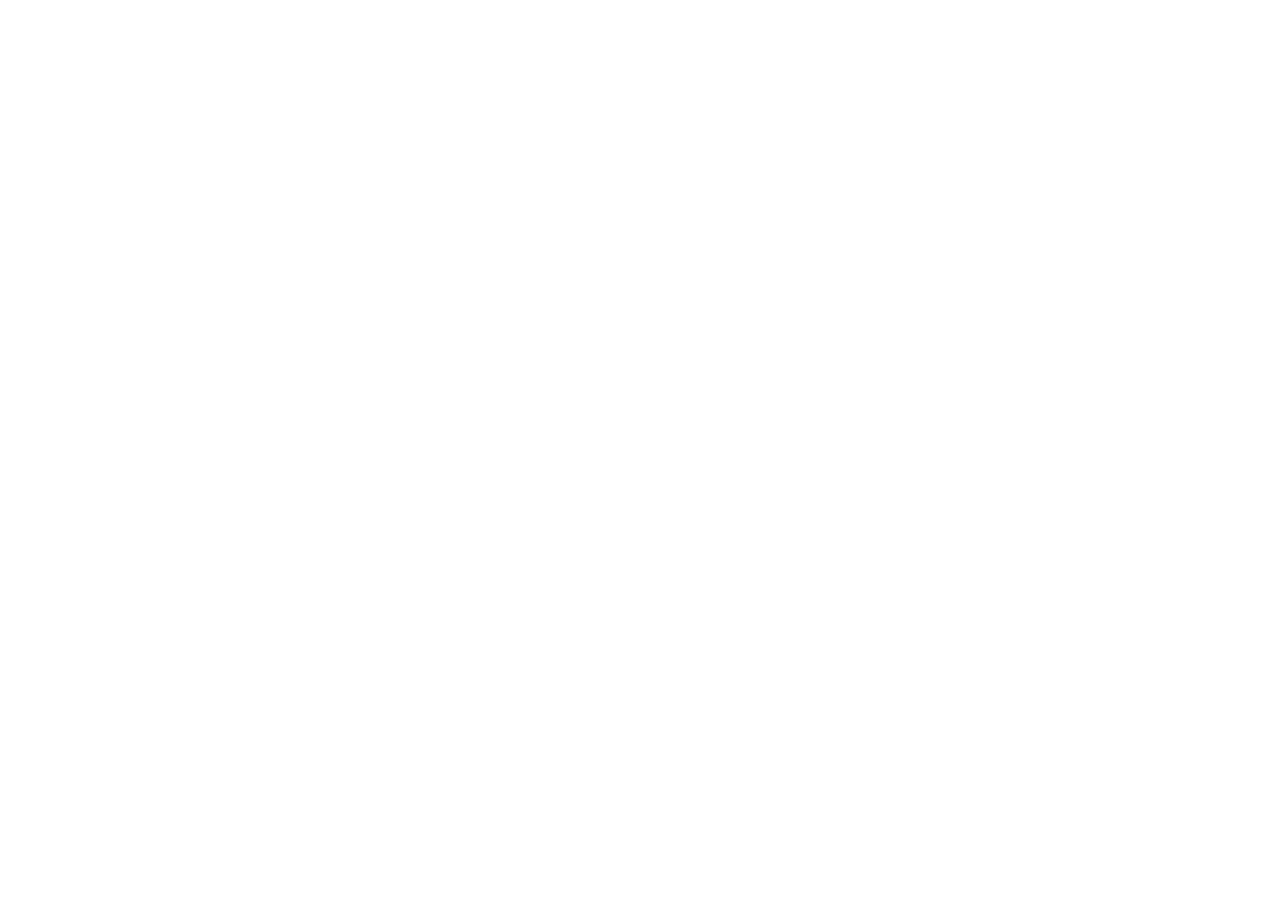
==== index.html @ 526981e3 "initial commit" ====
<!DOCTYPE html>

<!--
  Google HTML5 slide template

  Authors: Luke Mahé (code)
           Marcin Wichary (code and design)
           
           Dominic Mazzoni (browser compatibility)
           Charles Chen (ChromeVox support)

  URL: http://code.google.com/p/html5slides/
-->

<html>
  <head>
    <title>Presentation</title>

    <meta charset='utf-8'>
    <script
      src='http://html5slides.googlecode.com/svn/trunk/slides.js'></script>
      <script src="http://code.jquery.com/jquery-1.10.2.min.js"></script>
      <script src="js/jquery.Jcrop.min.js"></script>
      <link rel="stylesheet" href="css/jquery.Jcrop.css" type="text/css" />

      <script language="Javascript">
          timeout = null
          function showCoords(c)
          {
              // variables can be accessed here as
              // c.x, c.y, c.x2, c.y2, c.w, c.h
              if (timeout != null)
                clearTimeout(timeout);

              timeout = setTimeout(function() {
                console.log("change url")
                $("#out").attr("src", "/blob/crop_"+c.w+"x"+c.h+"+"+c.x+"+"+c.y+"/presentation/crop.png")
                $("#croplink").text("/blob/crop_"+c.w+"x"+c.h+"+"+c.x+"+"+c.y+"/presentation/crop.png")
              }, 150);
          };
      </script>
  </head>
  
  <style>
    /* Your individual styles here, or just use inline styles if that’s
       what you want. */
    .experteer {
      background: white url('experteer.png') 50% 50% no-repeat !important;
    }

    .slides.template-default > article:not(.nobackground):not(.biglogo) {
      background: url('experteer.png') 690px 625px no-repeat !important;  
      
      background-color: white !important;  
    }
    
  </style>

  <body style='display: none'>

    <section class='slides layout-regular template-default'>
      
      <!-- Your slides (<article>s) go here. Delete or comment out the
           slides below. -->
        
        
      
      <article class='biglogo experteer'>
      </article>

      <article>
        <h1>
          Experella-Proxy
        </h1>

          <h3>a ruby load balancing reverse proxy
          </h3>

          <p>
          Dennis-Florian Herr
          <br>
              Feb, 12 2014
          </p>
      </article>
      
      <article>
        <h1>Motivation</h1>
       </article>
      
      <article>
        <h3>
          Motivation
        </h3>
        <ul>
            <li>reverse proxies help service-oriented architectures (SOA)</li>
            <li>load balancing at routing level</li>
            <li>We want to modify http headers arbitrarily and easy</li>
            <li>Move shared services above SOA</li>
            <li><p>Current solutions can be hard to setup or modify,</p> e.g. nginx needs to be configured in C, recompiled
                and restarted
            </li>
            <li>There is no neat solution in Ruby</li>
            <li>Provide easy setup of SOA for developers</li>
        </ul>
      </article>

        <article>
            <h1>Idea</h1>
        </article>

        <article>
            <h3>Idea</h3>
            <ul>
                <li><p>Let's write a balancing reverse proxy in ruby</p>
                    <p>based on EventMachine</p>
                configurable in a pure ruby DSL</li>
                <li>Request routing should be possible by any http header information</li>
                <li>Headers should be modifiable based on selected server</li>
                <li>Servers should be configured independently of each other</li>
            </ul>

        </article>

        <article>
            <h1>Requirements</h1>
        </article>

        <article>
            <h3>
                Requirements
            </h3>
            <ul>
                <li>High performance (<5ms overhead)</li>
                <li>Handle many parallel connections (C10k problem solving)</li>
                <li>HTTP header parsing before dispatching</li>
                <li>Fair load balancing</li>
                <li>Full HTTP standard (<a href="http://www.ietf.org/rfc/rfc2616.txt">RFC 2616</a>) compliance</li>
            </ul>
        </article>

        <article>
            <h3>
                Requirements
            </h3>
            <h4>by RFC 2616 HTTP/1.1</h4>
            <ul>
            <li>use HTTP/1.1 correctly, even when talking to HTTP/1.0 clients</li>
            <li>Remove Hop-by-hop headers</li>
            <li>Handle bad framing</li>
            <li>Handle absolute URLs correctly</li>
            <li>Insert Via header</li>
            <li>Support pipelining</li>
            <li>Support chunked encoding - both ways</li>
            <li>and some more. Good blog post: <a href="http://www.mnot.net/blog/2011/07/11/what_proxies_must_do">What proxies must do</a></li>
            </ul>
        </article>

        <article>
            <h1>Use cases</h1>
        </article>

        <article>
            <h3>Use case: Development</h3>
            <p>easily running multiple services</p>
            <p>
            <img src="images/usecase_dev1.png" width="700px"/>
            </p>
        </article>
        <article>
            <h3>Use case: Development</h3>
            <p>run services with https</p>
            <p>
                <img src="images/usecase_dev2.png" width="700px"/>
            </p>
        </article>
        <article>
            <h3>Use case: Production</h3>
            <p>Hiding and load balancing SOA</p>
            <p>
                <img src="images/usecase_prod1.png" width="700px"/>
            </p>
        </article>
        <article>
            <h3>Use case: Production</h3>
            <p>push shared content/services above SOA</p>
            <p>
                <img src="images/usecase_prod2.png" width="700px"/>
            </p>
        </article>

        <article>
        <h3>Introducing</h3><h1> Experella-Proxy</h1>
      </article>

        <article>
            <h1>
               Highlights
            </h1>
        </article>

        <article>
            <h3>
                Highlights
            </h3>
            <ul>
                <li>Fast!  <2ms overhead for local 40kb of Lorem Ipsum</li>
                <li>Fair load balancing based on server concurrency & occupation per request (not connection!)</li>
                <li>Request header routing logic completely configurable for each server</li>
                <li>Request header manipulation completely configurable for each server</li>
            </ul>
        </article>

      <article>
          <h3>
              Highlights
          </h3>
          <ul>
              <li>HTTP persistent connections and pipelining for clients</li>
              <li>HTTP chunked encoding both ways</li>
              <li>pure ruby!</li>
              <li>fully documented (in english &#12483)</li>
              <li>open source under MIT license</li>
          </ul>
      </article>

      <article>
          <h1>
              Restrictions
          </h1>
      </article>

      <article>
          <h3>
              Restrictions
          </h3>
          <ul>
              <li>First of all: Use it in the right environment!</li>
              <ul>Performance killers are
                  <ul>
                  <li>Latency to servers</li>
                  <li>Server configuration</li>
              </ul></ul>
              <li> &#8594; It's made for low latency local environments</li>
          </ul>
      </article>
      <article>
          <h3>
              Restrictions
          </h3>
          <ul> Design decisions:
              <ul>
              <li></li>
              <li>Balance per request, not per connection</li>
              <li>The proxy doesn't use persistent connections to servers</li>
          </ul>
              &#8594; Bad performance for high server&#8596;proxy latency

          </ul>
      </article>


        <article>
            <h1>
                How to use
            </h1>
        </article>
      <article>
          <h3>
              How to use
          </h3>
          <ul>
              <li>Simply install as gem</li>
              <p>
                 <img src="images/proxy-install.png" width="350px"/>
              </p>
              <li>Then init config template to local folder</li>
              <p>
                  <img src="images/proxy-init.png" width="350px"/>
              </p>
             template will be in ~/bla/proxy
              <p></p>
              <li>Start the proxy with the config file</li>
              <p>
                  <img src="images/proxy-start.png" width="700px"/>
              </p>
          </ul>
      </article>

      <article>
            <h1>
                How to config
            </h1>
        </article>
      <article>
          <h3>
              How to config
          </h3>
          Servers
          <ul>
              <p>
                  <img src="images/config_backend.png" width="700px"/>
              </p>
          </ul>
      </article>
      <article>
          <h3>
              How to config
          </h3>
          Proxy
          <ul>
              <p>
                  <img src="images/config_proxy.png" width="700px"/>
              </p>
          </ul>
      </article>
      <article>
          <h3>
              How to config
          </h3>
          Proxy
          <ul>
              <p>
                  <img src="images/config_proxy.png" width="700px"/>
              </p>
          </ul>
          Logging
          <ul>
              <p>
                  <img src="images/config_logger.png" width="700px"/>
              </p>
          </ul>
      </article>
      <article>
          <h3>
              How to config
          </h3>
          Proxy
          <ul>
              <p>
                  <img src="images/config_proxy.png" width="700px"/>
              </p>
          </ul>
          Logging
          <ul>
              <p>
                  <img src="images/config_logger.png" width="700px"/>
              </p>
          </ul>
          Timeout & Error pages
          <ul>
              <p>
                  <img src="images/config_timeout_error.png" width="700px"/>
              </p>
          </ul>
      </article>
      <article>
        <h1>
          Performance
        </h1>
      </article>
      
      <article>
        <h3>
          Performance
        </h3>

      </article>


      <article>
        <h1>
          Going forward
        </h1>
      </article>
      <article>
          <h3>
              Going forward
          </h3>
          <ul> New Features:
             <ul>
              <li>Self configuring backends</li>
              <li>Easy middleware support</li> </ul>
          </ul>
          <ul> Improve matching performance:
              <ul>
                  <li>group similar servers</li>
                  <li>allow a default server</li>
                  <li>better solution than pure regexp</li>
              </ul>
          </ul>
      </article>
      <article>
          <ul>
              <p>
                  <img src="images/questions.jpg" width="740px"/>
              </p>
          </ul>
      </article>

    </section>

  </body>
</html>
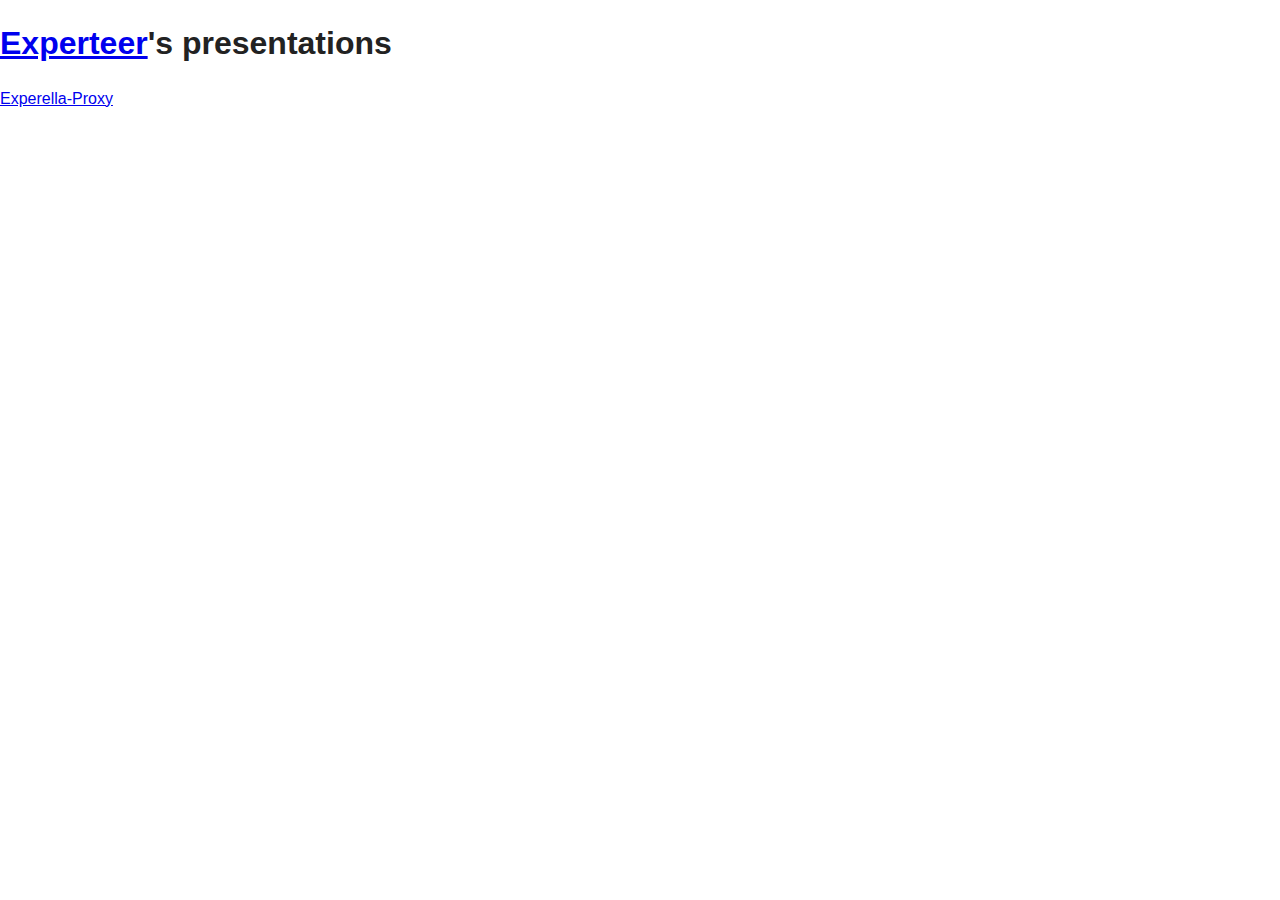
==== commit c7503816: "moving to subdir" ====
--- a/index.html
+++ b/index.html
@@ -1,403 +1,35 @@
 <!DOCTYPE html>
+<html class="no-js">
+    <head>
+        <meta charset="utf-8">
+        <meta http-equiv="X-UA-Compatible" content="IE=edge">
+        <title></title>
+        <meta name="description" content="">
+        <meta name="viewport" content="width=device-width, initial-scale=1">
 
-<!--
-  Google HTML5 slide template
+        <!-- Place favicon.ico and apple-touch-icon(s) in the root directory -->
 
-  Authors: Luke Mahé (code)
-           Marcin Wichary (code and design)
-           
-           Dominic Mazzoni (browser compatibility)
-           Charles Chen (ChromeVox support)
+        <link rel="stylesheet" href="css/normalize.css">
+        <link rel="stylesheet" href="css/main.css">
+        <script src="js/vendor/modernizr-2.7.1.min.js"></script>
+    </head>
+    <body>
+        <!--[if lt IE 8]>
+            <p class="browsehappy">You are using an <strong>outdated</strong> browser. Please <a href="http://browsehappy.com/">upgrade your browser</a> to improve your experience.</p>
+        <![endif]-->
 
-  URL: http://code.google.com/p/html5slides/
--->
+        <!-- Add your site or application content here -->
+        <h1><a href="http://experteer.com">Experteer</a>'s presentations</h1>
 
-<html>
-  <head>
-    <title>Presentation</title>
-
-    <meta charset='utf-8'>
-    <script
-      src='http://html5slides.googlecode.com/svn/trunk/slides.js'></script>
-      <script src="http://code.jquery.com/jquery-1.10.2.min.js"></script>
-      <script src="js/jquery.Jcrop.min.js"></script>
-      <link rel="stylesheet" href="css/jquery.Jcrop.css" type="text/css" />
-
-      <script language="Javascript">
-          timeout = null
-          function showCoords(c)
-          {
-              // variables can be accessed here as
-              // c.x, c.y, c.x2, c.y2, c.w, c.h
-              if (timeout != null)
-                clearTimeout(timeout);
-
-              timeout = setTimeout(function() {
-                console.log("change url")
-                $("#out").attr("src", "/blob/crop_"+c.w+"x"+c.h+"+"+c.x+"+"+c.y+"/presentation/crop.png")
-                $("#croplink").text("/blob/crop_"+c.w+"x"+c.h+"+"+c.x+"+"+c.y+"/presentation/crop.png")
-              }, 150);
-          };
-      </script>
-  </head>
-  
-  <style>
-    /* Your individual styles here, or just use inline styles if that’s
-       what you want. */
-    .experteer {
-      background: white url('experteer.png') 50% 50% no-repeat !important;
-    }
-
-    .slides.template-default > article:not(.nobackground):not(.biglogo) {
-      background: url('experteer.png') 690px 625px no-repeat !important;  
-      
-      background-color: white !important;  
-    }
-    
-  </style>
-
-  <body style='display: none'>
-
-    <section class='slides layout-regular template-default'>
-      
-      <!-- Your slides (<article>s) go here. Delete or comment out the
-           slides below. -->
-        
-        
-      
-      <article class='biglogo experteer'>
-      </article>
-
-      <article>
-        <h1>
-          Experella-Proxy
-        </h1>
-
-          <h3>a ruby load balancing reverse proxy
-          </h3>
-
-          <p>
-          Dennis-Florian Herr
-          <br>
-              Feb, 12 2014
-          </p>
-      </article>
-      
-      <article>
-        <h1>Motivation</h1>
-       </article>
-      
-      <article>
-        <h3>
-          Motivation
-        </h3>
-        <ul>
-            <li>reverse proxies help service-oriented architectures (SOA)</li>
-            <li>load balancing at routing level</li>
-            <li>We want to modify http headers arbitrarily and easy</li>
-            <li>Move shared services above SOA</li>
-            <li><p>Current solutions can be hard to setup or modify,</p> e.g. nginx needs to be configured in C, recompiled
-                and restarted
-            </li>
-            <li>There is no neat solution in Ruby</li>
-            <li>Provide easy setup of SOA for developers</li>
-        </ul>
-      </article>
-
-        <article>
-            <h1>Idea</h1>
-        </article>
-
-        <article>
-            <h3>Idea</h3>
-            <ul>
-                <li><p>Let's write a balancing reverse proxy in ruby</p>
-                    <p>based on EventMachine</p>
-                configurable in a pure ruby DSL</li>
-                <li>Request routing should be possible by any http header information</li>
-                <li>Headers should be modifiable based on selected server</li>
-                <li>Servers should be configured independently of each other</li>
-            </ul>
-
-        </article>
-
-        <article>
-            <h1>Requirements</h1>
-        </article>
-
-        <article>
-            <h3>
-                Requirements
-            </h3>
-            <ul>
-                <li>High performance (<5ms overhead)</li>
-                <li>Handle many parallel connections (C10k problem solving)</li>
-                <li>HTTP header parsing before dispatching</li>
-                <li>Fair load balancing</li>
-                <li>Full HTTP standard (<a href="http://www.ietf.org/rfc/rfc2616.txt">RFC 2616</a>) compliance</li>
-            </ul>
-        </article>
-
-        <article>
-            <h3>
-                Requirements
-            </h3>
-            <h4>by RFC 2616 HTTP/1.1</h4>
-            <ul>
-            <li>use HTTP/1.1 correctly, even when talking to HTTP/1.0 clients</li>
-            <li>Remove Hop-by-hop headers</li>
-            <li>Handle bad framing</li>
-            <li>Handle absolute URLs correctly</li>
-            <li>Insert Via header</li>
-            <li>Support pipelining</li>
-            <li>Support chunked encoding - both ways</li>
-            <li>and some more. Good blog post: <a href="http://www.mnot.net/blog/2011/07/11/what_proxies_must_do">What proxies must do</a></li>
-            </ul>
-        </article>
-
-        <article>
-            <h1>Use cases</h1>
-        </article>
-
-        <article>
-            <h3>Use case: Development</h3>
-            <p>easily running multiple services</p>
-            <p>
-            <img src="images/usecase_dev1.png" width="700px"/>
-            </p>
-        </article>
-        <article>
-            <h3>Use case: Development</h3>
-            <p>run services with https</p>
-            <p>
-                <img src="images/usecase_dev2.png" width="700px"/>
-            </p>
-        </article>
-        <article>
-            <h3>Use case: Production</h3>
-            <p>Hiding and load balancing SOA</p>
-            <p>
-                <img src="images/usecase_prod1.png" width="700px"/>
-            </p>
-        </article>
-        <article>
-            <h3>Use case: Production</h3>
-            <p>push shared content/services above SOA</p>
-            <p>
-                <img src="images/usecase_prod2.png" width="700px"/>
-            </p>
-        </article>
-
-        <article>
-        <h3>Introducing</h3><h1> Experella-Proxy</h1>
-      </article>
-
-        <article>
-            <h1>
-               Highlights
-            </h1>
-        </article>
-
-        <article>
-            <h3>
-                Highlights
-            </h3>
-            <ul>
-                <li>Fast!  <2ms overhead for local 40kb of Lorem Ipsum</li>
-                <li>Fair load balancing based on server concurrency & occupation per request (not connection!)</li>
-                <li>Request header routing logic completely configurable for each server</li>
-                <li>Request header manipulation completely configurable for each server</li>
-            </ul>
-        </article>
-
-      <article>
-          <h3>
-              Highlights
-          </h3>
-          <ul>
-              <li>HTTP persistent connections and pipelining for clients</li>
-              <li>HTTP chunked encoding both ways</li>
-              <li>pure ruby!</li>
-              <li>fully documented (in english &#12483)</li>
-              <li>open source under MIT license</li>
-          </ul>
-      </article>
-
-      <article>
-          <h1>
-              Restrictions
-          </h1>
-      </article>
-
-      <article>
-          <h3>
-              Restrictions
-          </h3>
-          <ul>
-              <li>First of all: Use it in the right environment!</li>
-              <ul>Performance killers are
-                  <ul>
-                  <li>Latency to servers</li>
-                  <li>Server configuration</li>
-              </ul></ul>
-              <li> &#8594; It's made for low latency local environments</li>
-          </ul>
-      </article>
-      <article>
-          <h3>
-              Restrictions
-          </h3>
-          <ul> Design decisions:
-              <ul>
-              <li></li>
-              <li>Balance per request, not per connection</li>
-              <li>The proxy doesn't use persistent connections to servers</li>
-          </ul>
-              &#8594; Bad performance for high server&#8596;proxy latency
-
-          </ul>
-      </article>
+        <div>
+            <a href="experella-proxy/index.html">Experella-Proxy</a>
+        </div>
+        <script src="//ajax.googleapis.com/ajax/libs/jquery/1.11.0/jquery.min.js"></script>
+        <script>window.jQuery || document.write('<script src="js/vendor/jquery-1.11.0.min.js"><\/script>')</script>
+        <script src="js/plugins.js"></script>
+        <script src="js/main.js"></script>
 
 
-        <article>
-            <h1>
-                How to use
-            </h1>
-        </article>
-      <article>
-          <h3>
-              How to use
-          </h3>
-          <ul>
-              <li>Simply install as gem</li>
-              <p>
-                 <img src="images/proxy-install.png" width="350px"/>
-              </p>
-              <li>Then init config template to local folder</li>
-              <p>
-                  <img src="images/proxy-init.png" width="350px"/>
-              </p>
-             template will be in ~/bla/proxy
-              <p></p>
-              <li>Start the proxy with the config file</li>
-              <p>
-                  <img src="images/proxy-start.png" width="700px"/>
-              </p>
-          </ul>
-      </article>
 
-      <article>
-            <h1>
-                How to config
-            </h1>
-        </article>
-      <article>
-          <h3>
-              How to config
-          </h3>
-          Servers
-          <ul>
-              <p>
-                  <img src="images/config_backend.png" width="700px"/>
-              </p>
-          </ul>
-      </article>
-      <article>
-          <h3>
-              How to config
-          </h3>
-          Proxy
-          <ul>
-              <p>
-                  <img src="images/config_proxy.png" width="700px"/>
-              </p>
-          </ul>
-      </article>
-      <article>
-          <h3>
-              How to config
-          </h3>
-          Proxy
-          <ul>
-              <p>
-                  <img src="images/config_proxy.png" width="700px"/>
-              </p>
-          </ul>
-          Logging
-          <ul>
-              <p>
-                  <img src="images/config_logger.png" width="700px"/>
-              </p>
-          </ul>
-      </article>
-      <article>
-          <h3>
-              How to config
-          </h3>
-          Proxy
-          <ul>
-              <p>
-                  <img src="images/config_proxy.png" width="700px"/>
-              </p>
-          </ul>
-          Logging
-          <ul>
-              <p>
-                  <img src="images/config_logger.png" width="700px"/>
-              </p>
-          </ul>
-          Timeout & Error pages
-          <ul>
-              <p>
-                  <img src="images/config_timeout_error.png" width="700px"/>
-              </p>
-          </ul>
-      </article>
-      <article>
-        <h1>
-          Performance
-        </h1>
-      </article>
-      
-      <article>
-        <h3>
-          Performance
-        </h3>
-
-      </article>
-
-
-      <article>
-        <h1>
-          Going forward
-        </h1>
-      </article>
-      <article>
-          <h3>
-              Going forward
-          </h3>
-          <ul> New Features:
-             <ul>
-              <li>Self configuring backends</li>
-              <li>Easy middleware support</li> </ul>
-          </ul>
-          <ul> Improve matching performance:
-              <ul>
-                  <li>group similar servers</li>
-                  <li>allow a default server</li>
-                  <li>better solution than pure regexp</li>
-              </ul>
-          </ul>
-      </article>
-      <article>
-          <ul>
-              <p>
-                  <img src="images/questions.jpg" width="740px"/>
-              </p>
-          </ul>
-      </article>
-
-    </section>
-
-  </body>
+    </body>
 </html>
--- a/css/main.css
+++ b/css/main.css
@@ -0,0 +1,265 @@
+/*! HTML5 Boilerplate v4.3.0 | MIT License | http://h5bp.com/ */
+
+/*
+ * What follows is the result of much research on cross-browser styling.
+ * Credit left inline and big thanks to Nicolas Gallagher, Jonathan Neal,
+ * Kroc Camen, and the H5BP dev community and team.
+ */
+
+/* ==========================================================================
+   Base styles: opinionated defaults
+   ========================================================================== */
+
+html {
+    color: #222;
+    font-size: 1em;
+    line-height: 1.4;
+}
+
+/*
+ * Remove text-shadow in selection highlight: h5bp.com/i
+ * These selection rule sets have to be separate.
+ * Customize the background color to match your design.
+ */
+
+::-moz-selection {
+    background: #b3d4fc;
+    text-shadow: none;
+}
+
+::selection {
+    background: #b3d4fc;
+    text-shadow: none;
+}
+
+/*
+ * A better looking default horizontal rule
+ */
+
+hr {
+    display: block;
+    height: 1px;
+    border: 0;
+    border-top: 1px solid #ccc;
+    margin: 1em 0;
+    padding: 0;
+}
+
+/*
+ * Remove the gap between images, videos, audio and canvas and the bottom of
+ * their containers: h5bp.com/i/440
+ */
+
+audio,
+canvas,
+img,
+svg,
+video {
+    vertical-align: middle;
+}
+
+/*
+ * Remove default fieldset styles.
+ */
+
+fieldset {
+    border: 0;
+    margin: 0;
+    padding: 0;
+}
+
+/*
+ * Allow only vertical resizing of textareas.
+ */
+
+textarea {
+    resize: vertical;
+}
+
+/* ==========================================================================
+   Browse Happy prompt
+   ========================================================================== */
+
+.browsehappy {
+    margin: 0.2em 0;
+    background: #ccc;
+    color: #000;
+    padding: 0.2em 0;
+}
+
+/* ==========================================================================
+   Author's custom styles
+   ========================================================================== */
+
+
+
+
+
+
+
+
+
+
+
+
+
+
+
+
+
+/* ==========================================================================
+   Helper classes
+   ========================================================================== */
+
+/*
+ * Hide from both screenreaders and browsers: h5bp.com/u
+ */
+
+.hidden {
+    display: none !important;
+    visibility: hidden;
+}
+
+/*
+ * Hide only visually, but have it available for screenreaders: h5bp.com/v
+ */
+
+.visuallyhidden {
+    border: 0;
+    clip: rect(0 0 0 0);
+    height: 1px;
+    margin: -1px;
+    overflow: hidden;
+    padding: 0;
+    position: absolute;
+    width: 1px;
+}
+
+/*
+ * Extends the .visuallyhidden class to allow the element to be focusable
+ * when navigated to via the keyboard: h5bp.com/p
+ */
+
+.visuallyhidden.focusable:active,
+.visuallyhidden.focusable:focus {
+    clip: auto;
+    height: auto;
+    margin: 0;
+    overflow: visible;
+    position: static;
+    width: auto;
+}
+
+/*
+ * Hide visually and from screenreaders, but maintain layout
+ */
+
+.invisible {
+    visibility: hidden;
+}
+
+/*
+ * Clearfix: contain floats
+ *
+ * For modern browsers
+ * 1. The space content is one way to avoid an Opera bug when the
+ *    `contenteditable` attribute is included anywhere else in the document.
+ *    Otherwise it causes space to appear at the top and bottom of elements
+ *    that receive the `clearfix` class.
+ * 2. The use of `table` rather than `block` is only necessary if using
+ *    `:before` to contain the top-margins of child elements.
+ */
+
+.clearfix:before,
+.clearfix:after {
+    content: " "; /* 1 */
+    display: table; /* 2 */
+}
+
+.clearfix:after {
+    clear: both;
+}
+
+/* ==========================================================================
+   EXAMPLE Media Queries for Responsive Design.
+   These examples override the primary ('mobile first') styles.
+   Modify as content requires.
+   ========================================================================== */
+
+@media only screen and (min-width: 35em) {
+    /* Style adjustments for viewports that meet the condition */
+}
+
+@media print,
+       (-o-min-device-pixel-ratio: 5/4),
+       (-webkit-min-device-pixel-ratio: 1.25),
+       (min-resolution: 120dpi) {
+    /* Style adjustments for high resolution devices */
+}
+
+/* ==========================================================================
+   Print styles.
+   Inlined to avoid required HTTP connection: h5bp.com/r
+   ========================================================================== */
+
+@media print {
+    * {
+        background: transparent !important;
+        color: #000 !important; /* Black prints faster: h5bp.com/s */
+        box-shadow: none !important;
+        text-shadow: none !important;
+    }
+
+    a,
+    a:visited {
+        text-decoration: underline;
+    }
+
+    a[href]:after {
+        content: " (" attr(href) ")";
+    }
+
+    abbr[title]:after {
+        content: " (" attr(title) ")";
+    }
+
+    /*
+     * Don't show links for images, or javascript/internal links
+     */
+
+    a[href^="javascript:"]:after,
+    a[href^="#"]:after {
+        content: "";
+    }
+
+    pre,
+    blockquote {
+        border: 1px solid #999;
+        page-break-inside: avoid;
+    }
+
+    thead {
+        display: table-header-group; /* h5bp.com/t */
+    }
+
+    tr,
+    img {
+        page-break-inside: avoid;
+    }
+
+    img {
+        max-width: 100% !important;
+    }
+
+    p,
+    h2,
+    h3 {
+        orphans: 3;
+        widows: 3;
+    }
+
+    h2,
+    h3 {
+        page-break-after: avoid;
+    }
+}
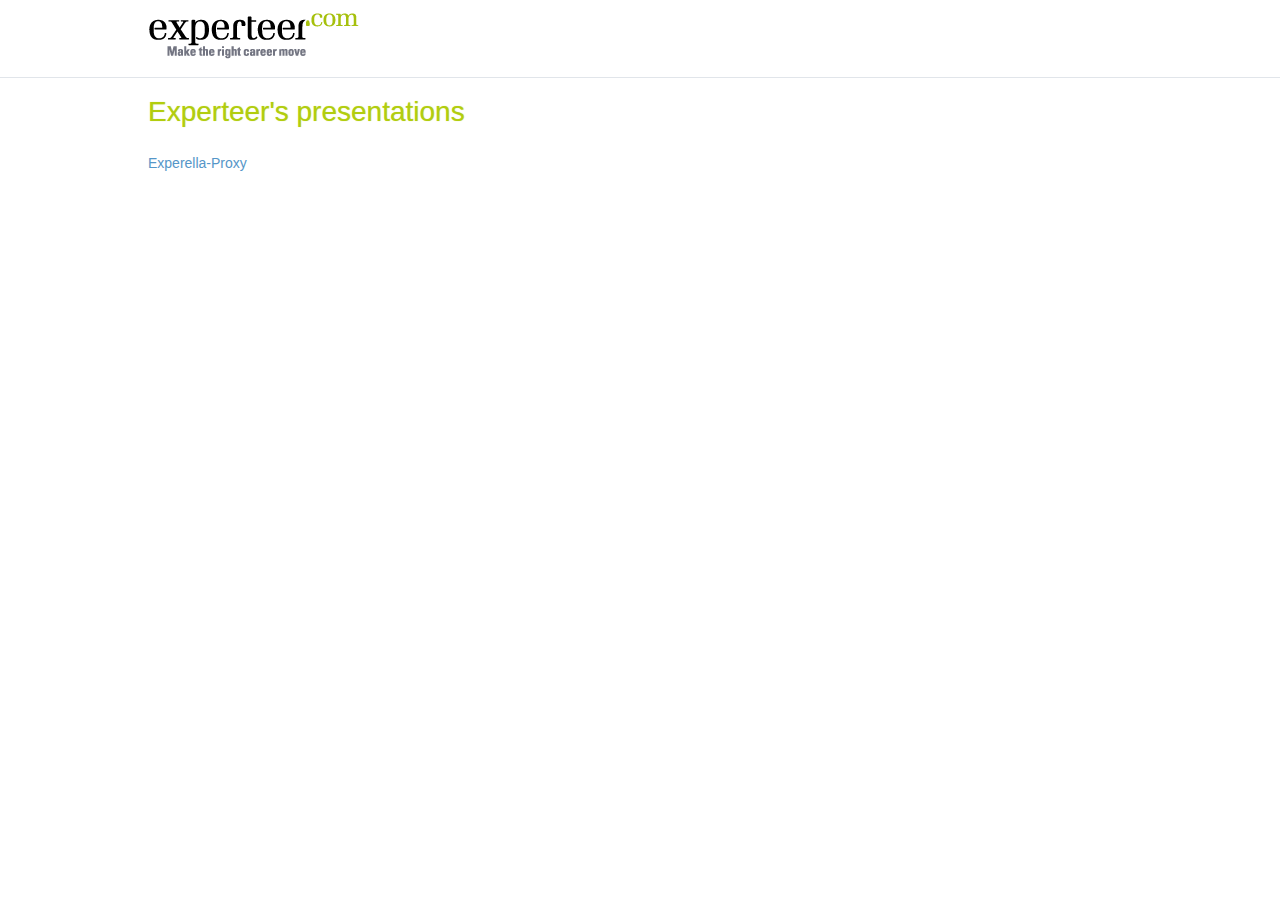
==== commit dab89cd8: "new styling" ====
--- a/index.html
+++ b/index.html
@@ -19,17 +19,23 @@
         <![endif]-->
 
         <!-- Add your site or application content here -->
-        <h1><a href="http://experteer.com">Experteer</a>'s presentations</h1>
+        <header>
+            <div class="inner">
+                <a href="http://experteer.com">
+                    <img src="images/banner.png" alt="banner" witdh="226" height="66">
+                </a>
+            </div>
+        </header>
+        <div id="wrapper">
+            <h1>Experteer's presentations</h1>
 
-        <div>
-            <a href="experella-proxy/index.html">Experella-Proxy</a>
+            <div>
+                <a href="experella-proxy/index.html">Experella-Proxy</a>
+            </div>
+            <script src="//ajax.googleapis.com/ajax/libs/jquery/1.11.0/jquery.min.js"></script>
+            <script>window.jQuery || document.write('<script src="js/vendor/jquery-1.11.0.min.js"><\/script>')</script>
+            <script src="js/plugins.js"></script>
+            <script src="js/main.js"></script>
         </div>
-        <script src="//ajax.googleapis.com/ajax/libs/jquery/1.11.0/jquery.min.js"></script>
-        <script>window.jQuery || document.write('<script src="js/vendor/jquery-1.11.0.min.js"><\/script>')</script>
-        <script src="js/plugins.js"></script>
-        <script src="js/main.js"></script>
-
-
-
     </body>
 </html>
--- a/css/main.css
+++ b/css/main.css
@@ -12,8 +12,27 @@
 
 html {
     color: #222;
-    font-size: 1em;
-    line-height: 1.4;
+    font-family: Roboto, 'Helvetica Neue', Arial, 'Liberation Sans', FreeSans, sans-serif;
+    font-size: 87.5%;
+    font-weight: 300;
+    height: 100%;
+    line-height: 22px;
+   
+}
+body{
+    padding-top: 60px;
+    background-image: url("images/homepage.jpg");
+    background-position: center;
+    background-repeat: no-repeat;
+}
+header {
+    position: absolute;
+    height: 77px;
+    left: 0;
+    right: 0;
+    top: 0;
+    display: block;
+    border-bottom: 1px solid #e1e5ea;
 }
 
 /*
@@ -93,10 +112,26 @@
 
 
 
-
-
-
-
+.inner { 
+    max-width: 984px;
+    position: relative;
+    margin-right: auto;
+    margin-left: auto;
+    padding-left: 10px;
+    padding-right: 10px;
+}
+
+
+#wrapper {
+
+    display: block;
+    max-width: 984px;
+    position: relative;
+    padding-left: 10px;
+    padding-right: 10px;
+    margin-left: auto;
+    margin-right: auto;
+}
 
 
 
@@ -249,6 +284,7 @@
 
     img {
         max-width: 100% !important;
+
     }
 
     p,
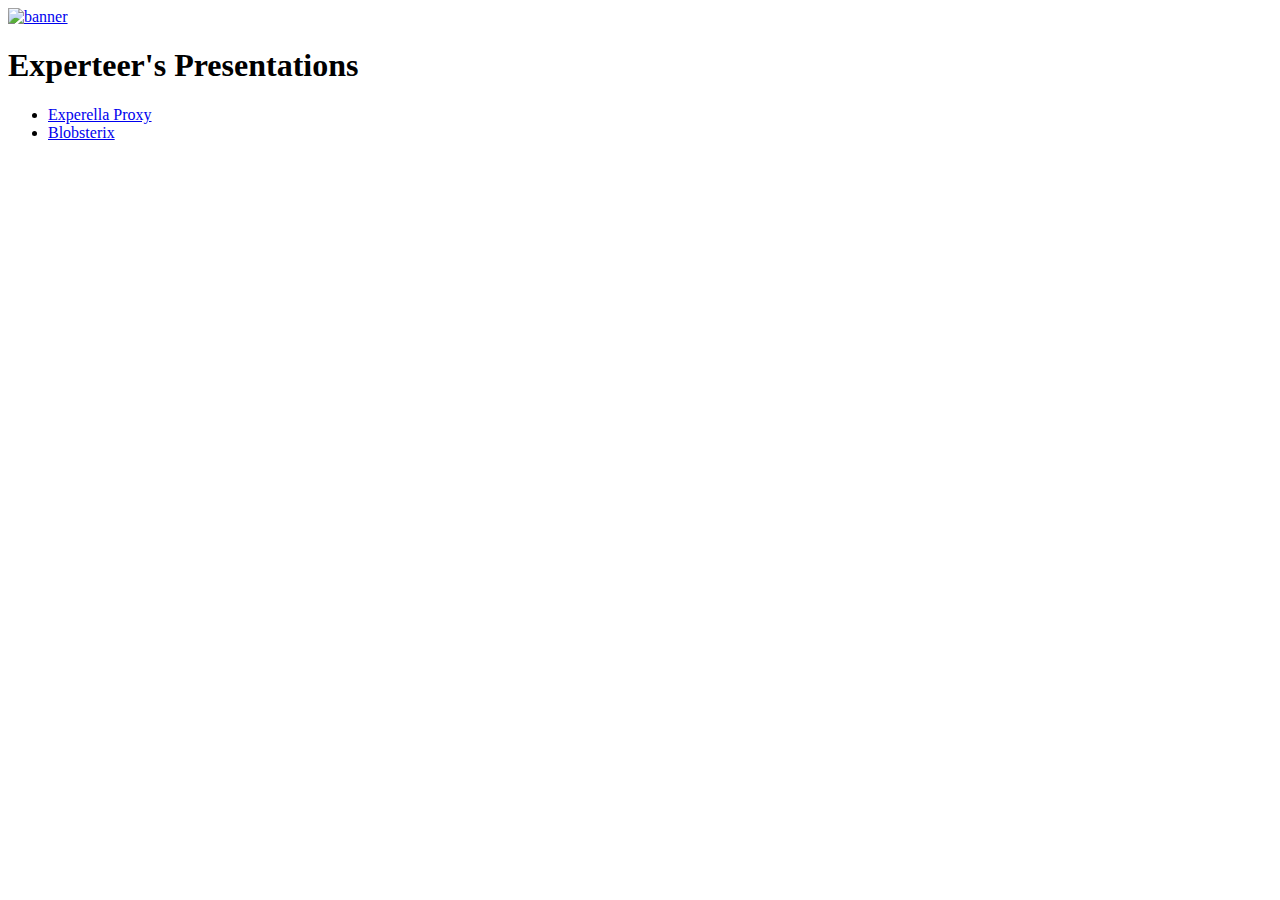
==== commit 8ff89501: "making blobsterix presentation visible" ====
--- a/index.html
+++ b/index.html
@@ -9,9 +9,9 @@
 
         <!-- Place favicon.ico and apple-touch-icon(s) in the root directory -->
 
-        <link rel="stylesheet" href="css/normalize.css">
-        <link rel="stylesheet" href="css/main.css">
-        <script src="js/vendor/modernizr-2.7.1.min.js"></script>
+        <link rel="stylesheet" href="Assets/css/normalize.css">
+        <link rel="stylesheet" href="Assets/css/main.css">
+        <script src="Assets/js/vendor/modernizr-2.7.1.min.js"></script>
     </head>
     <body>
         <!--[if lt IE 8]>
@@ -22,20 +22,23 @@
         <header>
             <div class="inner">
                 <a href="http://experteer.com">
-                    <img src="images/banner.png" alt="banner" witdh="226" height="66">
+                    <img src="Assets/images/banner.png" alt="banner" witdh="226" height="66">
                 </a>
             </div>
         </header>
         <div id="wrapper">
-            <h1>Experteer's presentations</h1>
-
-            <div>
-                <a href="experella-proxy/index.html">Experella-Proxy</a>
-            </div>
+            <h1>Experteer's Presentations</h1>
+            <ul>
+                <li><a class="no-link" href="experella-proxy/index.html">Experella Proxy</a></li>
+                <li><a class="no-link" href="blobsterix/index.html">Blobsterix</a></li>
+            </ul>
             <script src="//ajax.googleapis.com/ajax/libs/jquery/1.11.0/jquery.min.js"></script>
-            <script>window.jQuery || document.write('<script src="js/vendor/jquery-1.11.0.min.js"><\/script>')</script>
-            <script src="js/plugins.js"></script>
-            <script src="js/main.js"></script>
+            <script>window.jQuery || document.write('<script src="Assets/js/vendor/jquery-1.11.0.min.js"><\/script>')</script>
+            <!--
+            Where are the files?
+            <script src="Assets/js/plugins.js"></script>
+            <script src="Assets/js/main.js"></script>
+            -->
         </div>
     </body>
 </html>
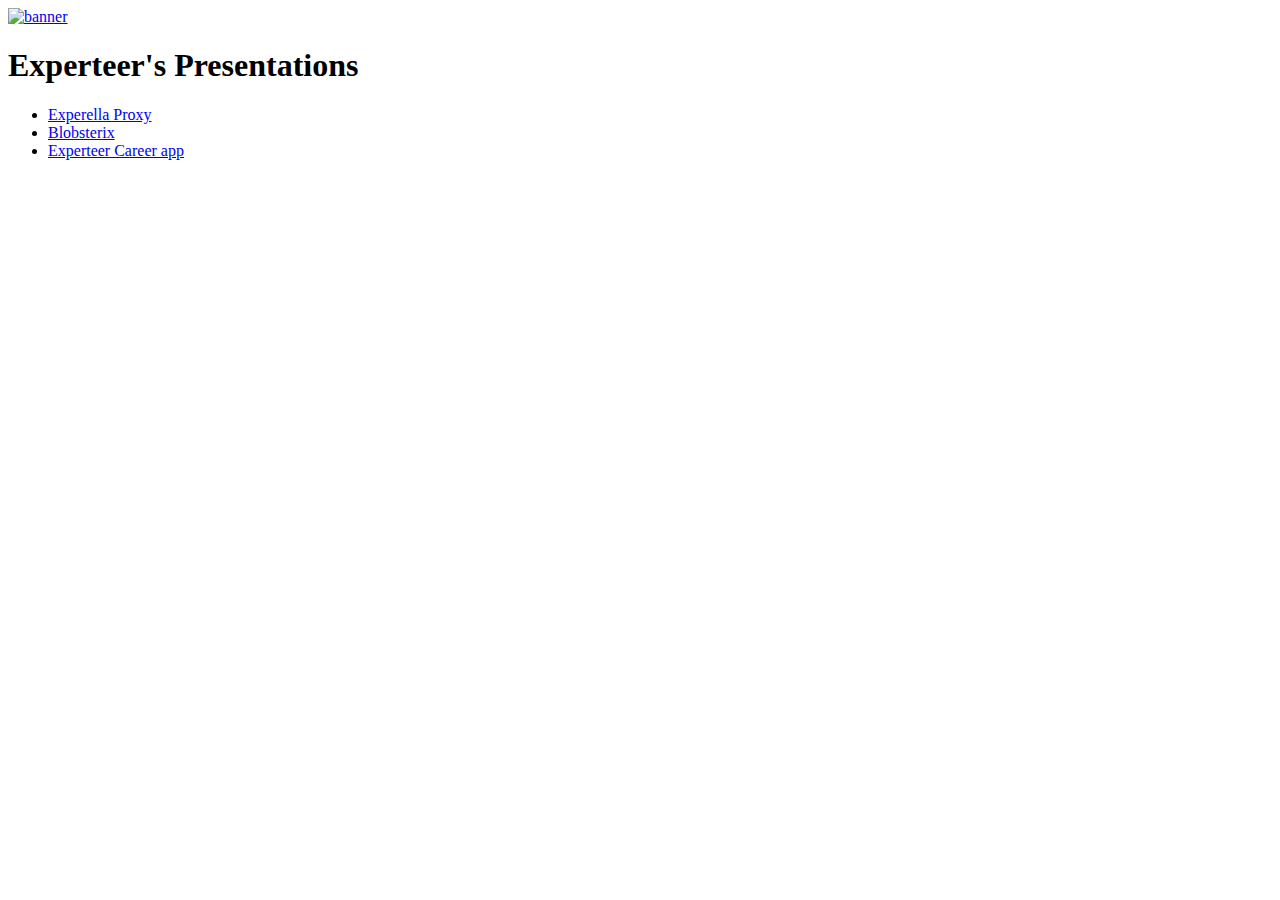
==== commit 52d611f6: "added experteer-career-app project" ====
--- a/index.html
+++ b/index.html
@@ -31,6 +31,7 @@
             <ul>
                 <li><a class="no-link" href="experella-proxy/index.html">Experella Proxy</a></li>
                 <li><a class="no-link" href="blobsterix/index.html">Blobsterix</a></li>
+                <li><a class="no-link" href="experteer-career-app/index.html">Experteer Career app</a></li>
             </ul>
             <script src="//ajax.googleapis.com/ajax/libs/jquery/1.11.0/jquery.min.js"></script>
             <script>window.jQuery || document.write('<script src="Assets/js/vendor/jquery-1.11.0.min.js"><\/script>')</script>
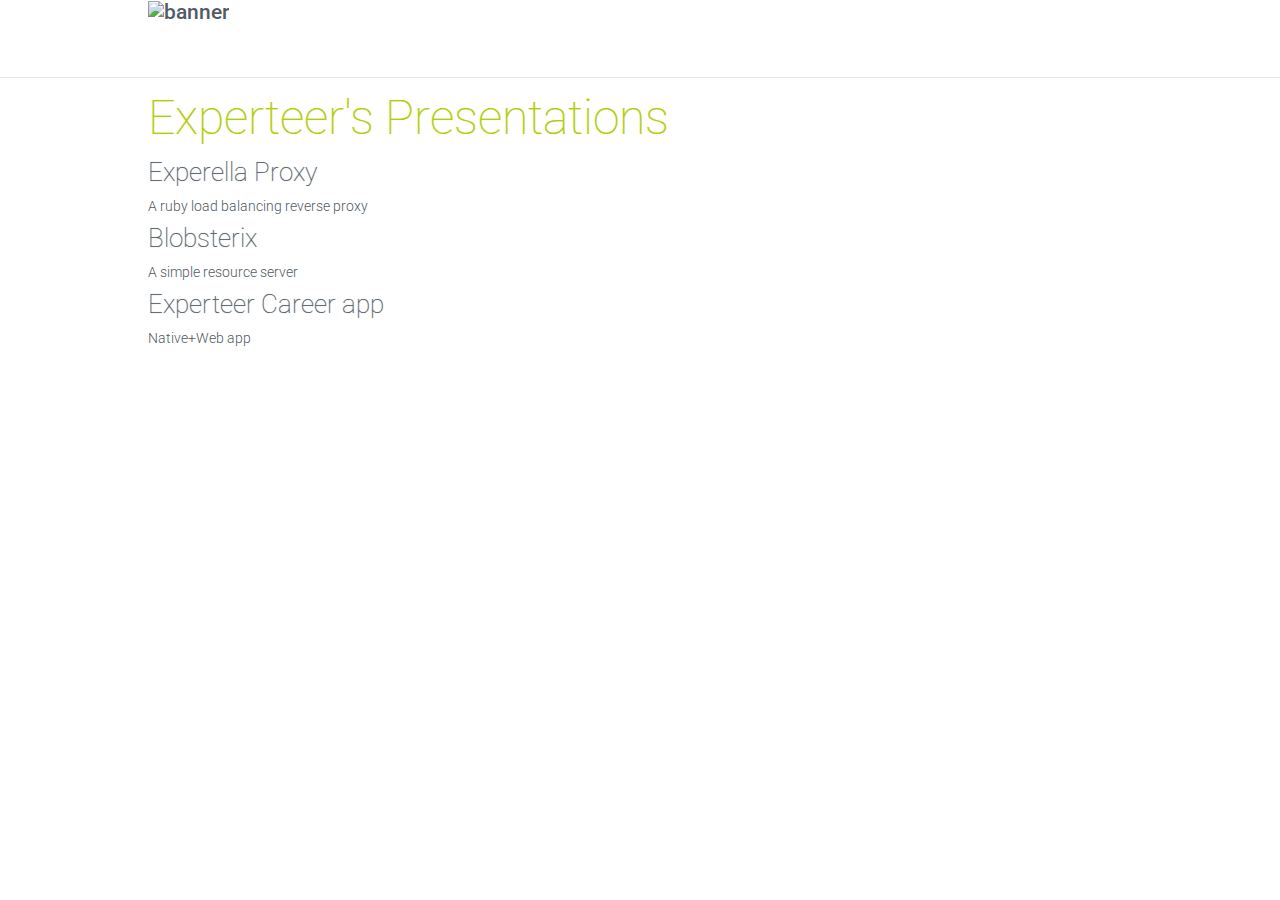
==== commit 1801f462: "link styling to the presentations nicer" ====
--- a/index.html
+++ b/index.html
@@ -11,6 +11,7 @@
 
         <link rel="stylesheet" href="Assets/css/normalize.css">
         <link rel="stylesheet" href="Assets/css/main.css">
+        <link href='http://fonts.googleapis.com/css?family=Roboto:300,100,500' rel='stylesheet' type='text/css'>
         <script src="Assets/js/vendor/modernizr-2.7.1.min.js"></script>
     </head>
     <body>
@@ -28,11 +29,21 @@
         </header>
         <div id="wrapper">
             <h1>Experteer's Presentations</h1>
-            <ul>
-                <li><a class="no-link" href="experella-proxy/index.html">Experella Proxy</a></li>
-                <li><a class="no-link" href="blobsterix/index.html">Blobsterix</a></li>
-                <li><a class="no-link" href="experteer-career-app/index.html">Experteer Career app</a></li>
-            </ul>
+            <div class="list-group" >
+                <a class="list-group-item" href="experella-proxy/index.html">
+                    <h3 class="list-group-item-heading">Experella Proxy</h3>
+                    <p class="list-group-item-text">A ruby load balancing reverse proxy</p>
+                </a>
+                <a class="list-group-item" href="blobsterix/index.html">
+                    <h3 class="list-group-item-heading">Blobsterix</h3>
+                    <p class="list-group-item-text">A simple resource server</p>
+                </a>
+                <a class="list-group-item" href="experteer-career-app/index.html">
+                    <h3 class="list-group-item-heading">Experteer Career app</h3>
+                    <p class="list-group-item-text">Native+Web app</p>
+                </a>
+            </div>
+
             <script src="//ajax.googleapis.com/ajax/libs/jquery/1.11.0/jquery.min.js"></script>
             <script>window.jQuery || document.write('<script src="Assets/js/vendor/jquery-1.11.0.min.js"><\/script>')</script>
             <!--
--- a/Assets/css/main.css
+++ b/Assets/css/main.css
@@ -0,0 +1,327 @@
+/*! HTML5 Boilerplate v4.3.0 | MIT License | http://h5bp.com/ */
+
+/*
+ * What follows is the result of much research on cross-browser styling.
+ * Credit left inline and big thanks to Nicolas Gallagher, Jonathan Neal,
+ * Kroc Camen, and the H5BP dev community and team.
+ */
+
+/* ==========================================================================
+   Base styles: opinionated defaults
+   ========================================================================== */
+
+html {
+    color: #525B65;
+    font-family: Roboto, 'Helvetica Neue', Arial, 'Liberation Sans', FreeSans, sans-serif;
+    font-size: 87.5%;
+    font-weight: 100;
+    height: 100%;
+    line-height: 22px;
+   
+}
+body{
+    padding-top: 70px;
+    background-image: url("../images/homepage.jpg");
+    background-position:top center;
+    background-repeat: no-repeat;
+}
+header {
+    position: absolute;
+    height: 77px;
+    left: 0;
+    right: 0;
+    top: 0;
+    display: block;
+    border-bottom: 1px solid #e1e5ea;
+}
+
+p{
+    font-size: 14px;
+    margin-bottom:5px; 
+    font-weight: 300;
+    
+}
+/*
+ * Remove text-shadow in selection highlight: h5bp.com/i
+ * These selection rule sets have to be separate.
+ * Customize the background color to match your design.
+ */
+
+::-moz-selection {
+    background: #b3d4fc;
+    text-shadow: none;
+}
+
+::selection {
+    background: #b3d4fc;
+    text-shadow: none;
+}
+
+/*
+ * A better looking default horizontal rule
+ */
+
+hr {
+    display: block;
+    height: 1px;
+    border: 0;
+    border-top: 1px solid #ccc;
+    margin: 1em 0;
+    padding: 0;
+}
+
+/*
+ * Remove the gap between images, videos, audio and canvas and the bottom of
+ * their containers: h5bp.com/i/440
+ */
+
+audio,
+canvas,
+img,
+svg,
+video {
+    vertical-align: middle;
+}
+
+/*
+ * Remove default fieldset styles.
+ */
+
+fieldset {
+    border: 0;
+    margin: 0;
+    padding: 0;
+}
+
+/*
+ * Allow only vertical resizing of textareas.
+ */
+
+textarea {
+    resize: vertical;
+}
+
+/* ==========================================================================
+   Browse Happy prompt
+   ========================================================================== */
+
+.browsehappy {
+    margin: 0.2em 0;
+    background: #ccc;
+    color: #000;
+    padding: 0.2em 0;
+}
+
+/* ==========================================================================
+   Author's custom styles
+   ========================================================================== */
+
+
+
+.inner { 
+    max-width: 984px;
+    position: relative;
+    margin-right: auto;
+    margin-left: auto;
+    padding-left: 10px;
+    padding-right: 10px;
+}
+
+
+#wrapper {
+    border: 4px;
+    display: block;
+    max-width: 984px;
+    position: relative;
+    padding-left: 10px;
+    padding-right: 10px;
+    margin-left: auto;
+    margin-right: auto;
+}
+
+.list-group-item-heading{
+    
+    margin-top: 10px;
+    margin-bottom: 0px;
+   
+
+}
+.list-group-item-text{
+    
+    margin: 0px;
+    font-weight: 300;
+}
+
+.list-group{
+    background-color: rgba(255,255,255,0.8);
+    width: 500px; 
+}
+.list-group-item:hover a,
+.list-group-item:hover .list-group-item-heading,
+.list-group-item:hover .list-group-item-text{
+  text-decoration: none;
+  background-color: #f5f5f5;
+}
+.list-group-item:hover .list-group-item-heading{
+    border-bottom: 0px;
+}
+
+
+
+/* ==========================================================================
+   Helper classes
+   ========================================================================== */
+
+/*
+ * Hide from both screenreaders and browsers: h5bp.com/u
+ */
+
+.hidden {
+    display: none !important;
+    visibility: hidden;
+}
+
+/*
+ * Hide only visually, but have it available for screenreaders: h5bp.com/v
+ */
+
+.visuallyhidden {
+    border: 0;
+    clip: rect(0 0 0 0);
+    height: 1px;
+    margin: -1px;
+    overflow: hidden;
+    padding: 0;
+    position: absolute;
+    width: 1px;
+}
+
+/*
+ * Extends the .visuallyhidden class to allow the element to be focusable
+ * when navigated to via the keyboard: h5bp.com/p
+ */
+
+.visuallyhidden.focusable:active,
+.visuallyhidden.focusable:focus {
+    clip: auto;
+    height: auto;
+    margin: 0;
+    overflow: visible;
+    position: static;
+    width: auto;
+}
+
+/*
+ * Hide visually and from screenreaders, but maintain layout
+ */
+
+.invisible {
+    visibility: hidden;
+}
+
+/*
+ * Clearfix: contain floats
+ *
+ * For modern browsers
+ * 1. The space content is one way to avoid an Opera bug when the
+ *    `contenteditable` attribute is included anywhere else in the document.
+ *    Otherwise it causes space to appear at the top and bottom of elements
+ *    that receive the `clearfix` class.
+ * 2. The use of `table` rather than `block` is only necessary if using
+ *    `:before` to contain the top-margins of child elements.
+ */
+
+.clearfix:before,
+.clearfix:after {
+    content: " "; /* 1 */
+    display: table; /* 2 */
+}
+
+.clearfix:after {
+    clear: both;
+}
+
+/* ==========================================================================
+   EXAMPLE Media Queries for Responsive Design.
+   These examples override the primary ('mobile first') styles.
+   Modify as content requires.
+   ========================================================================== */
+
+@media only screen and (min-width: 35em) {
+    /* Style adjustments for viewports that meet the condition */
+}
+
+@media print,
+       (-o-min-device-pixel-ratio: 5/4),
+       (-webkit-min-device-pixel-ratio: 1.25),
+       (min-resolution: 120dpi) {
+    /* Style adjustments for high resolution devices */
+}
+
+/* ==========================================================================
+   Print styles.
+   Inlined to avoid required HTTP connection: h5bp.com/r
+   ========================================================================== */
+
+@media print {
+    * {
+        background: transparent !important;
+        color: #000 !important; /* Black prints faster: h5bp.com/s */
+        box-shadow: none !important;
+        text-shadow: none !important;
+    }
+
+    a,
+    a:visited {
+        text-decoration: underline;
+    }
+
+    a[href]:after {
+        content: " (" attr(href) ")";
+    }
+
+    abbr[title]:after {
+        content: " (" attr(title) ")";
+    }
+
+    /*
+     * Don't show links for images, or javascript/internal links
+     */
+
+    a[href^="javascript:"]:after,
+    a[href^="#"]:after {
+        content: "";
+    }
+
+    pre,
+    blockquote {
+        border: 1px solid #999;
+        page-break-inside: avoid;
+    }
+
+    thead {
+        display: table-header-group; /* h5bp.com/t */
+    }
+
+    tr,
+    img {
+        page-break-inside: avoid;
+    }
+
+    img {
+        max-width: 100% !important;
+
+    }
+
+    p,
+    h2,
+    h3 {
+        orphans: 3;
+        widows: 3;
+    }
+
+    h2,
+    h3 {
+        page-break-after: avoid;
+    }
+}
